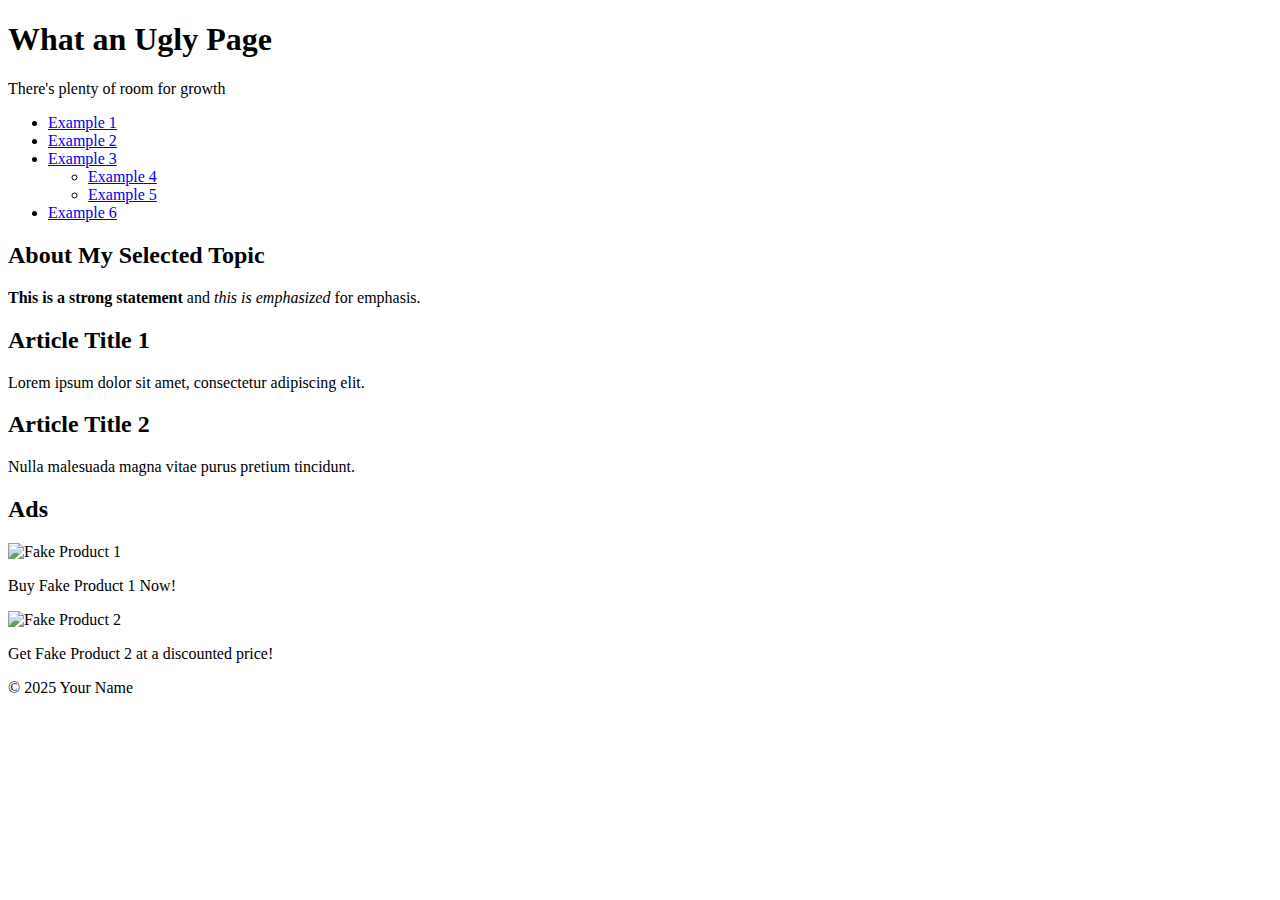
==== module03/index.html @ 9ad74586 "Create index.html" ====
<!DOCTYPE html>
<html lang="en">
<head>
    <meta charset="UTF-8">
    <meta name="viewport" content="width=device-width, initial-scale=1.0">
    <title>What an Ugly Page</title>
</head>
<body>
    <header>
        <h1>What an Ugly Page</h1>
        <p>There's plenty of room for growth</p>
    </header>

    <nav>
        <ul>
            <li><a href="https://www.example.com" target="_blank" rel="nofollow">Example 1</a></li>
            <li><a href="https://www.example2.com" target="_blank" rel="nofollow">Example 2</a></li>
            <li>
                <a href="https://www.example3.com" target="_blank" rel="nofollow">Example 3</a>
                <ul>
                    <li><a href="https://www.example4.com" target="_blank" rel="nofollow">Example 4</a></li>
                    <li><a href="https://www.example5.com" target="_blank" rel="nofollow">Example 5</a></li>
                </ul>
            </li>
            <li><a href="https://www.example6.com" target="_blank" rel="nofollow">Example 6</a></li>
        </ul>
    </nav>

    <main>
        <section class="primary">
            <article>
                <h2>About My Selected Topic</h2>
                <p><strong>This is a strong statement</strong> and <em>this is emphasized</em> for emphasis.</p>
            </article>
        </section>

        <section>
            <article>
                <h2>Article Title 1</h2>
                <p>Lorem ipsum dolor sit amet, consectetur adipiscing elit.</p>
            </article>

            <article>
                <h2>Article Title 2</h2>
                <p>Nulla malesuada magna vitae purus pretium tincidunt.</p>
            </article>
        </section>

        <aside>
            <h2>Ads</h2>
            <div>
                <img src="images/fake-product1.jpg" alt="Fake Product 1" width="200" height="auto">
                <p>Buy Fake Product 1 Now!</p>
            </div>
            <div>
                <img src="images/fake-product2.jpg" alt="Fake Product 2" width="200" height="auto">
                <p>Get Fake Product 2 at a discounted price!</p>
            </div>
        </aside>
    </main>

    <footer>
        <p>&#169; 2025 Your Name</p>
    </footer>
</body>
</html>
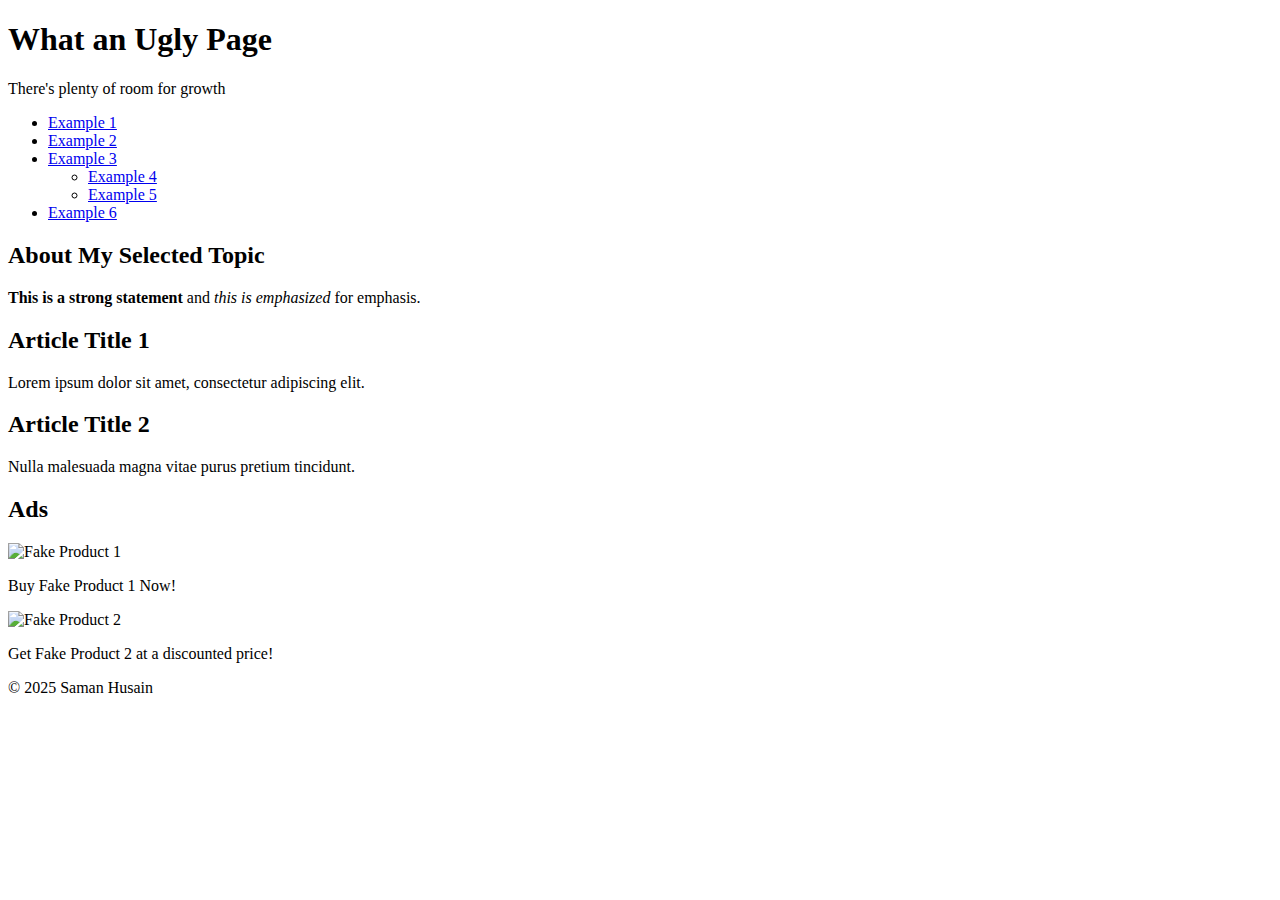
==== commit fae6120f: "Update index.html" ====
--- a/module03/index.html
+++ b/module03/index.html
@@ -60,7 +60,7 @@
     </main>
 
     <footer>
-        <p>&#169; 2025 Your Name</p>
+        <p>&#169; 2025 Saman Husain</p>
     </footer>
 </body>
 </html>
